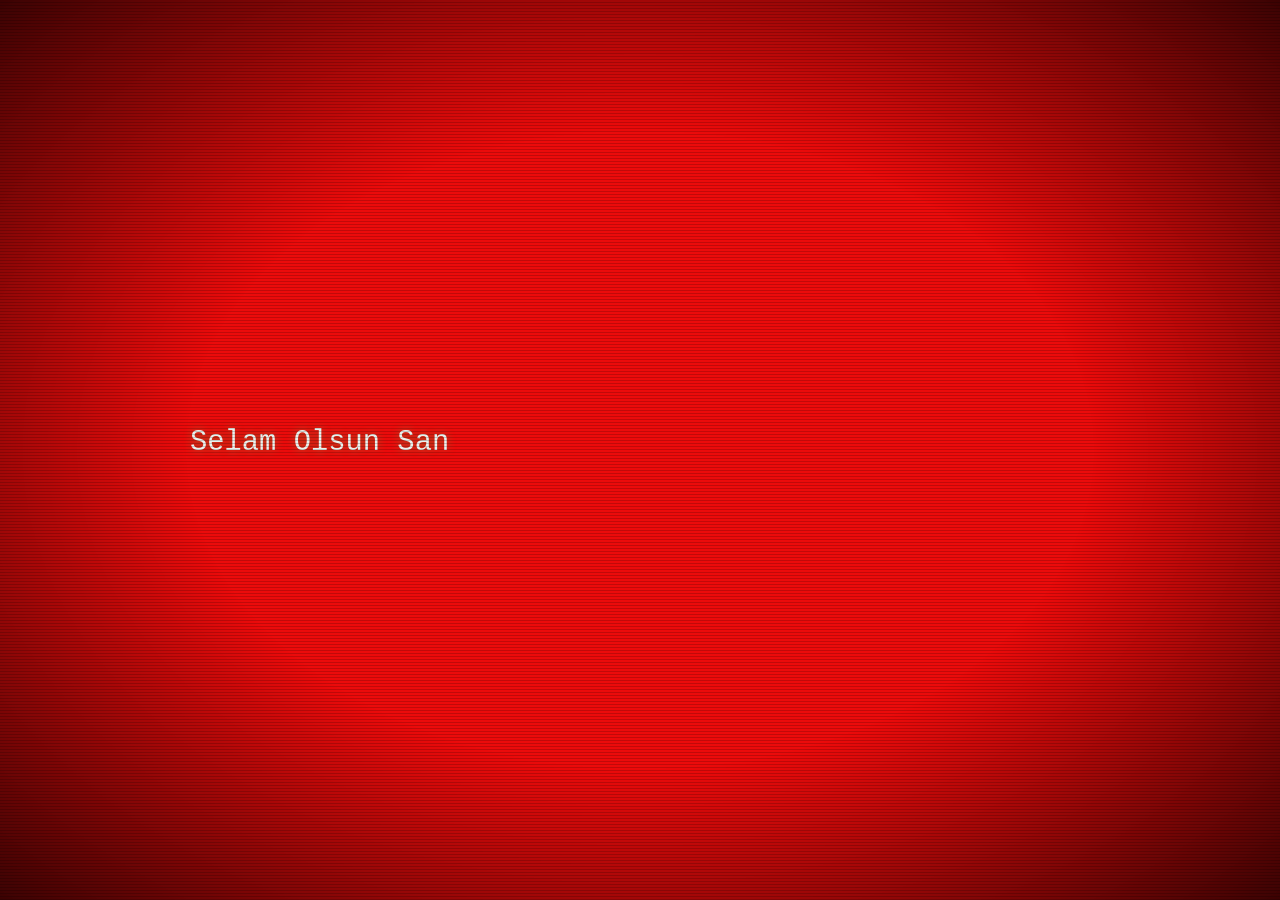
==== 29 Ekim/index.html @ eedd3a42 "Add files via upload" ====
<!DOCTYPE html>
<html lang="en">
<head>
<meta charset="utf-8">
<meta name="viewport" content="width=device-width, initial-scale=1.0">
<title>29 Ekim - Cumhuriyet Bayramı</title>
<link rel="stylesheet" href="style.css">
</head>
<body>

<table class="crt" aria-hidden="true">
  <tr><td></td></tr>
</table>

<section class="intro-section">
  <table class="wrap">
    <tr>
      <td>
        <p class="tline" id="line1"></p>
        <p class="tline" id="line2"></p>
        <p class="tline" id="line3"></p>
        
        <table id="btn-container" class="hidden">
          <tr>
            <td>
              <button id="trigger-btn" class="btn">[ >>> CUMHURİYETİNİZİN ÖNEMİNİ ÖĞREN! <<< ]</button>
            </td>
          </tr>
        </table>
      </td>
    </tr>
  </table>
</section>

<section id="slander-section" class="hidden">
  <table class="wrap">
    <tr>
      <td>
        <table class="term">
          <tr>
            <td class="term-bar">
              <i></i><i></i><i></i><span id="distro-title">kernel_panic.exe</span>
            </td>
          </tr>
          <tr>
            <td class="term-body meme-display" id="meme-container">
            </td>
          </tr>
        </table>
      </td>
    </tr>
  </table>
</section>

<script src="script.js"></script>
</body>
</html>
---- 29 Ekim/style.css ----
:root {
  --bg: #eb0b0b;
  --y: #eaf1ed;      
  --yh: #f9fcfa;    
  --yd: #eff5f0;     
  --yf: rgba(0, 255, 102, 0.25);
  --mono: 'Share Tech Mono', 'Courier New', monospace;
  --px: 'VT323', 'Share Tech Mono', 'Courier New', monospace;
}

* { box-sizing: border-box; margin: 0; padding: 0; }

table {
  border-collapse: collapse;
  border-spacing: 0;
  width: 100%;
}

body {
  background: var(--bg);
  color: var(--y);
  font-family: var(--mono);
  font-size: 18px;
  line-height: 1.7;
  min-height: 100vh;
  display: flex;
  flex-direction: column;
  justify-content: center;
  align-items: center;
  overflow-x: hidden;
  -webkit-font-smoothing: antialiased;
}


.crt {
  position: fixed;
  inset: 0;
  z-index: 9990;
  pointer-events: none;
  width: 100%;
  height: 100%;
}
.crt::before {
  content: '';
  position: absolute;
  inset: 0;
  background: repeating-linear-gradient(to bottom, rgba(0,0,0,0) 0, rgba(0,0,0,0) 2px, rgba(0,0,0,.35) 3px);
}
.crt::after {
  content: '';
  position: absolute;
  inset: 0;
  background: radial-gradient(ellipse at center, rgba(0,0,0,0) 50%, rgba(0,0,0,.75) 100%);
  animation: flk 6s infinite steps(1);
}
@keyframes flk {
  0%, 100% { opacity: 1; }
  47% { opacity: 1; }
  48% { opacity: .85; }
  49% { opacity: 1; }
  83% { opacity: .92; }
  84% { opacity: 1; }
}


.wrap {
  width: min(900px, 90vw);
  margin: 0 auto;
  text-align: left;
}

section {
  width: 100%;
  display: flex;
  justify-content: center;
  align-items: center;
  padding: 2rem 0;
}


.tline {
  font-family: var(--mono);
  font-size: clamp(1.2rem, 3vw, 1.8rem);
  color: var(--y);
  margin-bottom: 0.8rem;
  text-shadow: 0 0 10px rgba(0, 255, 102, 0.4);
  white-space: pre-wrap;
  word-break: break-word;
}


#btn-container {
  margin-top: 1.5rem;
}

.btn {
  display: inline-block;
  padding: 0.8rem 1.5rem;
  border: 1px solid var(--y);
  font-family: var(--mono);
  font-size: 1.1rem;
  color: var(--y);
  background: rgba(0, 255, 102, 0.05);
  cursor: pointer;
  letter-spacing: 0.05em;
  transition: background 0.2s, color 0.2s, box-shadow 0.2s;
  box-shadow: 0 0 10px rgba(0, 255, 102, 0.15);
}

.btn:hover {
  background: var(--y);
  color: #000;
  box-shadow: 0 0 25px rgba(0, 255, 102, 0.6);
}


.term {
  border: 1px solid var(--y);
  background: rgba(0, 0, 0, 0.85);
  box-shadow: 0 0 20px rgba(0, 255, 102, 0.2);
  width: 100%;
  max-width: 800px;
  margin: 0 auto;
}

.term-bar {
  display: flex;
  align-items: center;
  gap: 0.5rem;
  padding: 0.5rem 1rem;
  border-bottom: 1px solid var(--yf);
  font-size: 0.85rem;
  color: var(--yd);
  background: rgba(0, 255, 102, 0.05);
}

.term-bar i {
  width: 10px;
  height: 10px;
  border: 1px solid var(--y);
  display: inline-block;
}

.term-bar span {
  margin-left: 0.5rem;
  letter-spacing: 0.05em;
}

.term-body {
  padding: 1.5rem;
  display: flex;
  justify-content: center;
  align-items: center;
  min-height: 350px;
  text-align: center;
}


#meme-container img, 
#meme-container video {
  max-width: 200%;
  max-height: 900px;
  border: 1px solid var(--yf);
  box-shadow: 0 0 15px rgba(0, 0, 0, 0.8);
  display: block;
  margin: 0 auto;
}


.hidden {
  display: none !important;
}
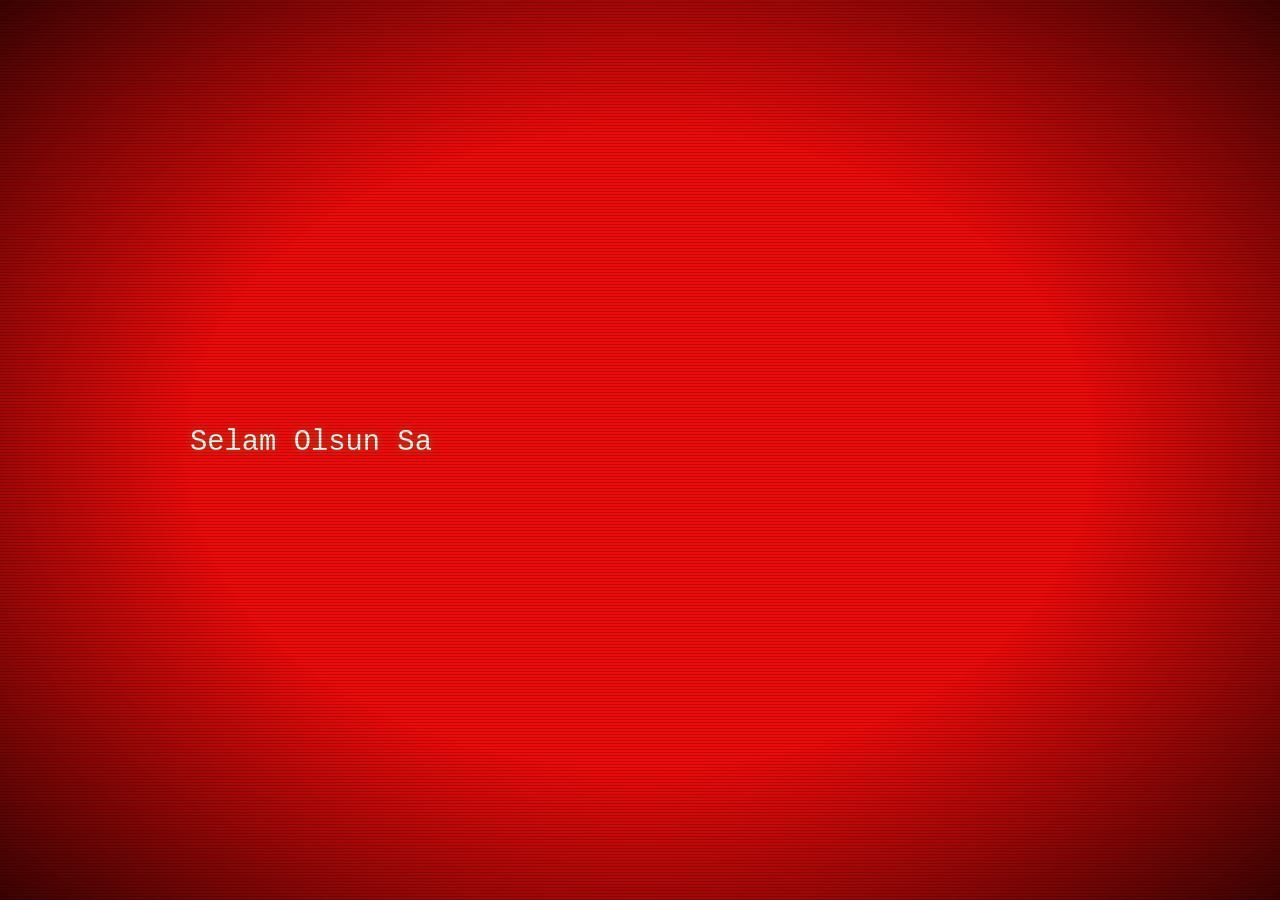
==== commit 59371e70: "Add files via upload" ====
--- a/29 Ekim/index.html
+++ b/29 Ekim/index.html
@@ -5,6 +5,7 @@
 <meta name="viewport" content="width=device-width, initial-scale=1.0">
 <title>29 Ekim - Cumhuriyet Bayramı</title>
 <link rel="stylesheet" href="style.css">
+
 </head>
 <body>
 
